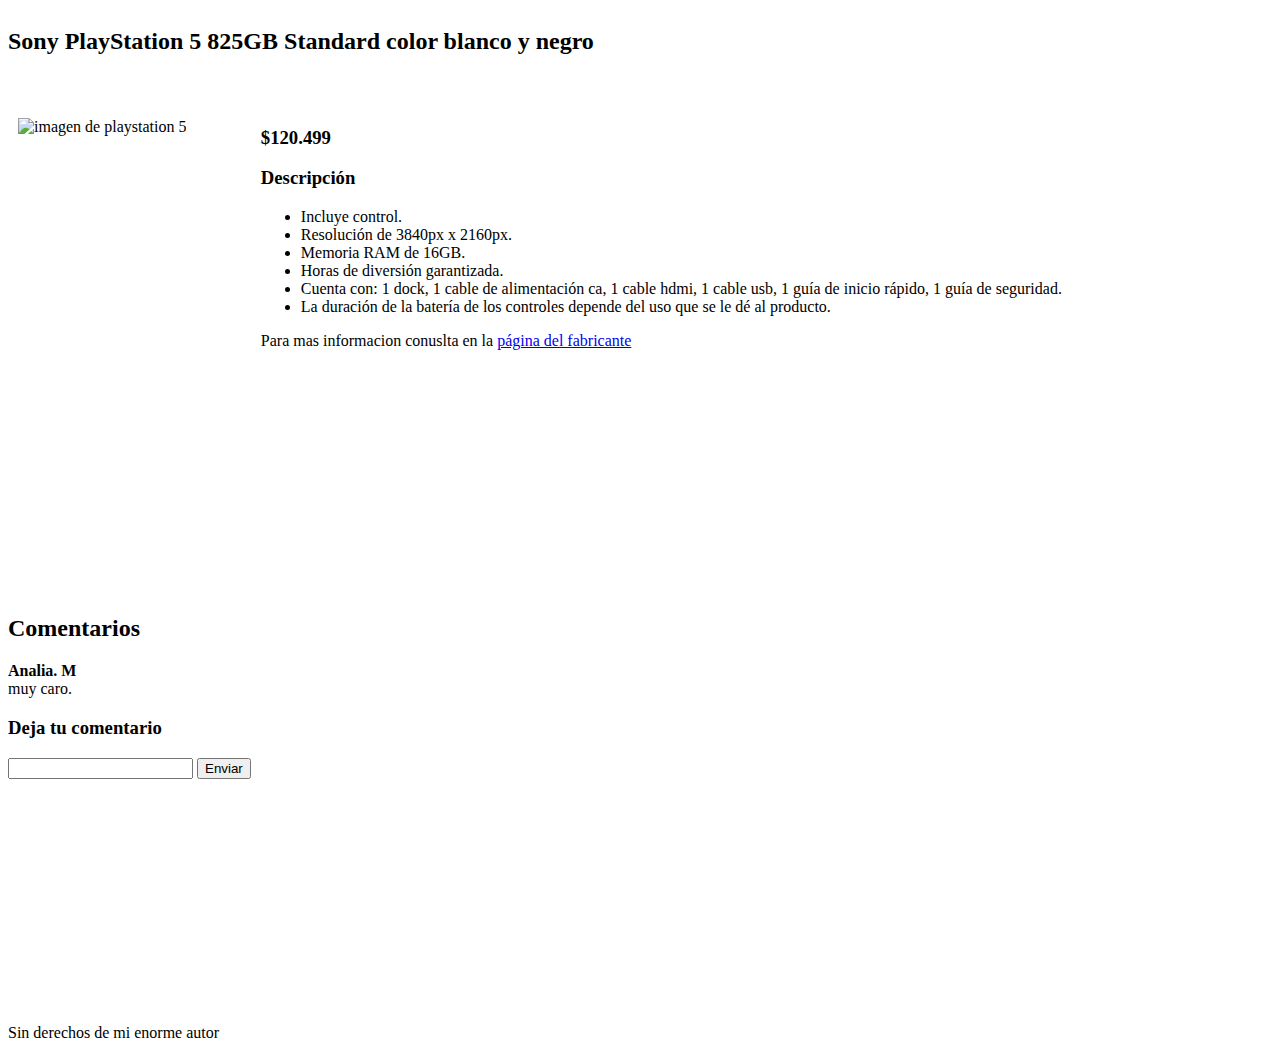
==== HTML/PS5.HTML @ 4e924f2b "first commit" ====
<!DOCTYPE html>
<html lang="en">

<head>
    <meta charset="UTF-8">
    <meta http-equiv="X-UA-Compatible" content="IE=edge">
    <meta name="viewport" content="width=device-width, initial-scale=1.0">
    <title>Sony PlayStation 5 825GB Standard color blanco y negro</title>
    <link rel="stylesheet" href="/estilos.css">
</head>

<body>
    <div id="grid-layout">
        <div id="cabecera">
            <h2>Sony PlayStation 5 825GB Standard color blanco y negro</h2>
        </div>
        <div id="imagen-producto">
            <img class="img-fluid" src="https://http2.mlstatic.com/D_NQ_NP_739160-MLA44484414453_012021-O.webp"
                alt="imagen de playstation 5">
        </div>
        <div id="descripcion">
            <h3>$120.499</h3>
            <h3>Descripción</h3>
            <ul>
                <li>Incluye control.</li>
                <li>Resolución de 3840px x 2160px.</li>
                <li>Memoria RAM de 16GB.</li>
                <li>Horas de diversión garantizada.</li>
                <li>Cuenta con: 1 dock, 1 cable de alimentación ca, 1 cable hdmi, 1 cable usb, 1 guía de inicio rápido,
                    1 guía
                    de seguridad.</li>
                <li>La duración de la batería de los controles depende del uso que se le dé al producto.</li>
            </ul>
            <p>Para mas informacion conuslta en la <a href="https://www.playstation.com/es-ar/" target="_blank">página
                    del
                    fabricante</a> </p>

        </div>
        <div id="comentarios">
            <h2>Comentarios</h2>
            <p><strong>Analia. M</strong><br>muy caro.</p>
            <form>
                <h3>Deja tu comentario</h3>
                <input type="text">
                <button> Enviar</button>
            </form>
        </div>
    </div>
    <footer>
        <div>
            <p>Sin derechos de mi enorme autor</p>
        </div>
    </footer>
</body>

</html>
---- estilos.css ----
#grid-layout{
    display:grid;
    grid-template-areas: 'cabecera cabecera'
                        'imagen descripcion'
                        'comentarios comentarios';
    grid-template-columns: 20% auto;
    grid-template-rows: 10% auto auto;
    height: 1000px;
}
img {
  max-width: 100%;
}

#cabecera{
  grid-area: cabecera;
}

#imagen-producto {
  grid-area: imagen;
  margin: 10px;
}

#descripcion {
  grid-area: descripcion;
}

#comentarios {
  grid-area: comentarios;
}
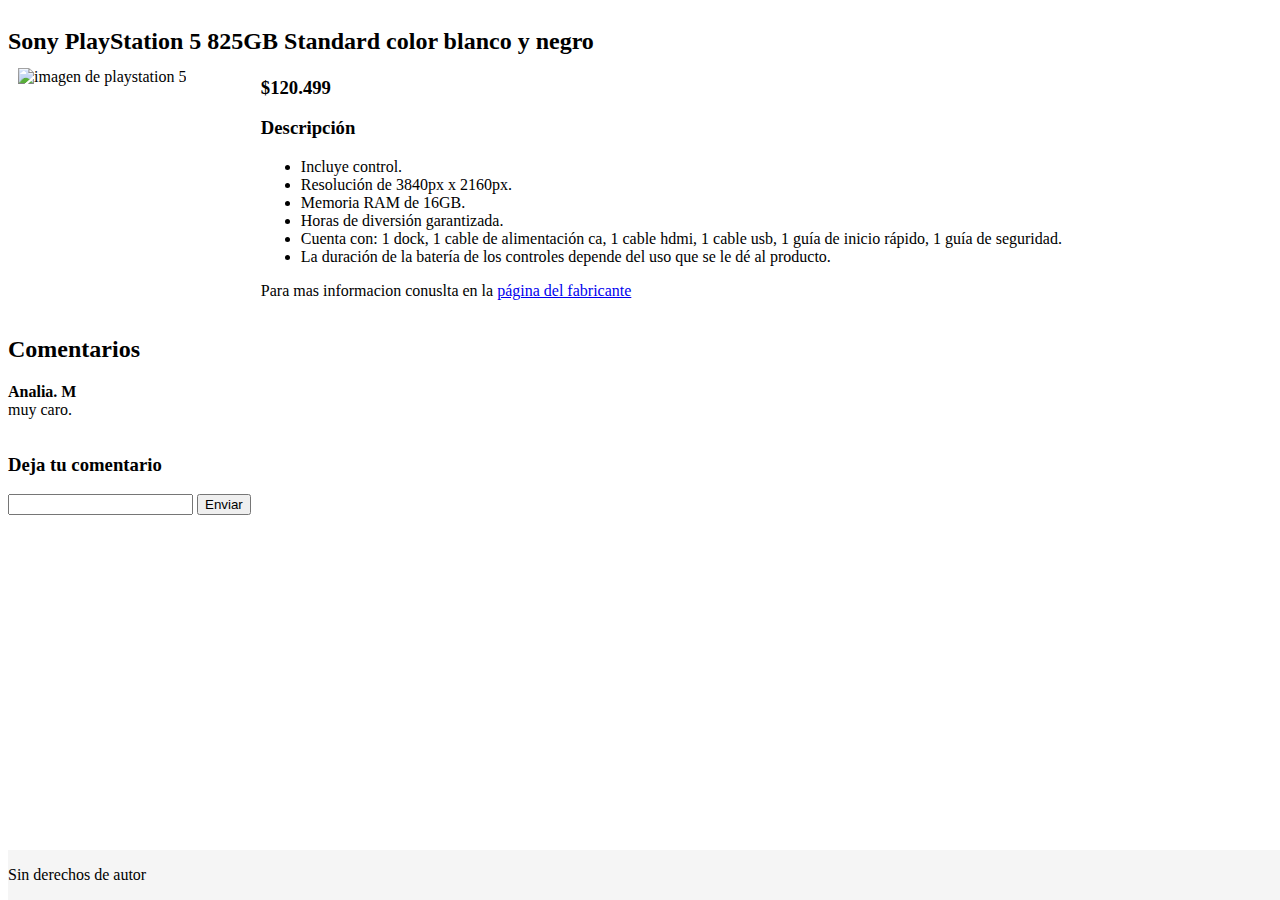
==== commit 613876a6: "agrego funcionalidad js" ====
--- a/HTML/PS5.HTML
+++ b/HTML/PS5.HTML
@@ -6,7 +6,7 @@
     <meta http-equiv="X-UA-Compatible" content="IE=edge">
     <meta name="viewport" content="width=device-width, initial-scale=1.0">
     <title>Sony PlayStation 5 825GB Standard color blanco y negro</title>
-    <link rel="stylesheet" href="/estilos.css">
+    <link rel="stylesheet" href="/Styles/estilos.css">
 </head>
 
 <body>
@@ -39,18 +39,49 @@
         <div id="comentarios">
             <h2>Comentarios</h2>
             <p><strong>Analia. M</strong><br>muy caro.</p>
+        </div>
+        <div class="enviar-comentarios">
             <form>
                 <h3>Deja tu comentario</h3>
-                <input type="text">
-                <button> Enviar</button>
+                <input id="inputComentario" type="text">
+                <button id="btnEnviar"> Enviar</button>
             </form>
         </div>
     </div>
     <footer>
         <div>
-            <p>Sin derechos de mi enorme autor</p>
+            <p>Sin derechos de autor</p>
         </div>
     </footer>
 </body>
+<script>
+    const enviarBoton = document.getElementById("btnEnviar");
+    const entradaTexto = document.getElementById("inputComentario");
+
+    // Agregar un evento "click" al botón "Enviar"
+    if (enviarBoton && entradaTexto) {
+        enviarBoton.addEventListener('click', (event) => {
+            event.preventDefault(); // Evita que se envíe el formulario (comportamiento predeterminado)
+
+            // Obtener el valor del campo de entrada de texto
+            const comentario = entradaTexto.value;
+
+            // Crear un nuevo elemento de párrafo y establecer su contenido
+            const nuevoParrafo = document.createElement('p');
+            nuevoParrafo.innerHTML = `<strong>Tu:</strong><br>${comentario}`;
+
+            // Agregar el nuevo elemento de párrafo como un hijo del elemento div con el id "comentarios"
+            const comentariosDiv = document.getElementById("comentarios");
+            comentariosDiv.appendChild(nuevoParrafo);
+
+            // Limpiar el campo de entrada de texto
+            entradaTexto.value = '';
+        })
+    }
+    else {
+        console.error('No se pudo encontrar el botón o el campo de entrada de texto.');
+    }
+
+</script>
 
 </html>--- a/Styles/estilos.css
+++ b/Styles/estilos.css
@@ -0,0 +1,36 @@
+#grid-layout{
+    display:grid;
+    grid-template-areas: 'cabecera cabecera'
+                        'imagen descripcion'
+                        'comentarios comentarios';
+    grid-template-columns: 20% auto;
+    grid-template-rows: 10% auto auto;
+    height: 500px;
+}
+img {
+  max-width: 100%;
+}
+
+#cabecera{
+  grid-area: cabecera;
+}
+
+#imagen-producto {
+  grid-area: imagen;
+  margin: 10px;
+}
+
+#descripcion {
+  grid-area: descripcion;
+}
+
+#comentarios {
+  grid-area: comentarios;
+}
+footer {
+  position: fixed;
+  bottom: 0;
+  width: 100%;
+  height: 50px; /* ajusta la altura según el tamaño de tu footer */
+  background-color: #f5f5f5;
+}